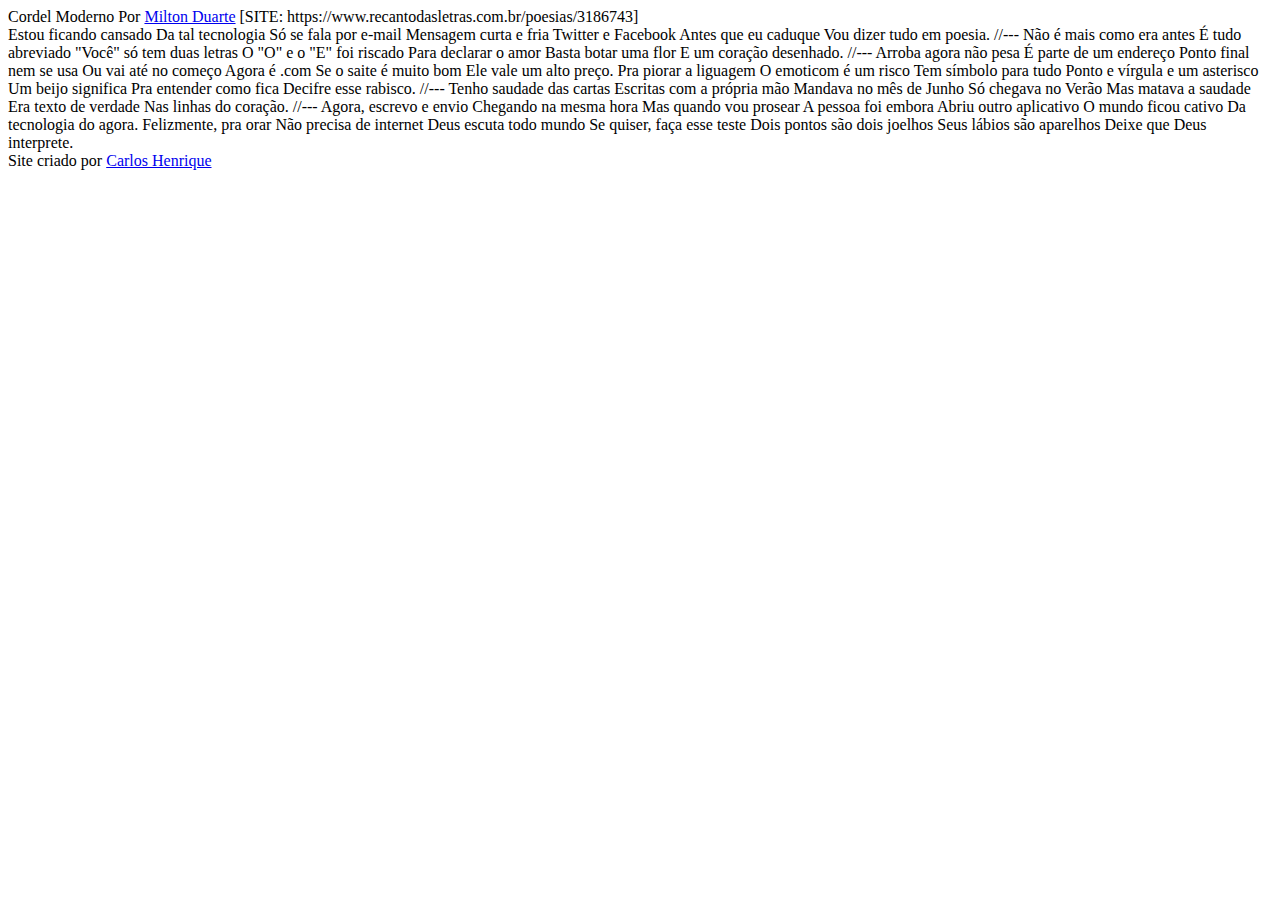
==== dd12/index.html @ 42e43dbc "atualização" ====
<!DOCTYPE html>
<html lang="pt-br">
<head>
    <meta charset="UTF-8">
    <meta name="viewport" content="width=device-width, initial-scale=1.0">
    <title>Cordel mordeno</title>
</head>
<body>
    <header>
        Cordel Moderno
        Por <a href="https://www.recantodasletras.com.br/poesias/3186743" target="_blank">Milton Duarte</a>
        [SITE: https://www.recantodasletras.com.br/poesias/3186743]
    </header>

        Estou ficando cansado
        Da tal tecnologia
        Só se fala por e-mail
        Mensagem curta e fria
        Twitter e Facebook
        Antes que eu caduque
        Vou dizer tudo em poesia.

        //---

        Não é mais como era antes
        É tudo abreviado
        "Você" só tem duas letras
        O "O" e o "E" foi riscado
        Para declarar o amor
        Basta botar uma flor
        E um coração desenhado.

        //---

        Arroba agora não pesa
        É parte de um endereço
        Ponto final nem se usa
        Ou vai até no começo
        Agora é .com
        Se o saite é muito bom
        Ele vale um alto preço.

        Pra piorar a liguagem
        O emoticom é um risco
        Tem símbolo para tudo
        Ponto e vírgula e um asterisco
        Um beijo significa
        Pra entender como fica
        Decifre esse rabisco.

        //---

        Tenho saudade das cartas
        Escritas com a própria mão
        Mandava no mês de Junho
        Só chegava no Verão
        Mas matava a saudade
        Era texto de verdade
        Nas linhas do coração.

        //---

        Agora, escrevo e envio
        Chegando na mesma hora
        Mas quando vou prosear
        A pessoa foi embora
        Abriu outro aplicativo
        O mundo ficou cativo
        Da tecnologia do agora.

        Felizmente, pra orar
        Não precisa de internet
        Deus escuta todo mundo
        Se quiser, faça esse teste
        Dois pontos são dois joelhos
        Seus lábios são aparelhos
        Deixe que Deus interprete.
    <footer>Site criado por <a href="https://github.com/Liberalino" target="_blank">Carlos Henrique</a> </footer>
</body>
</html>
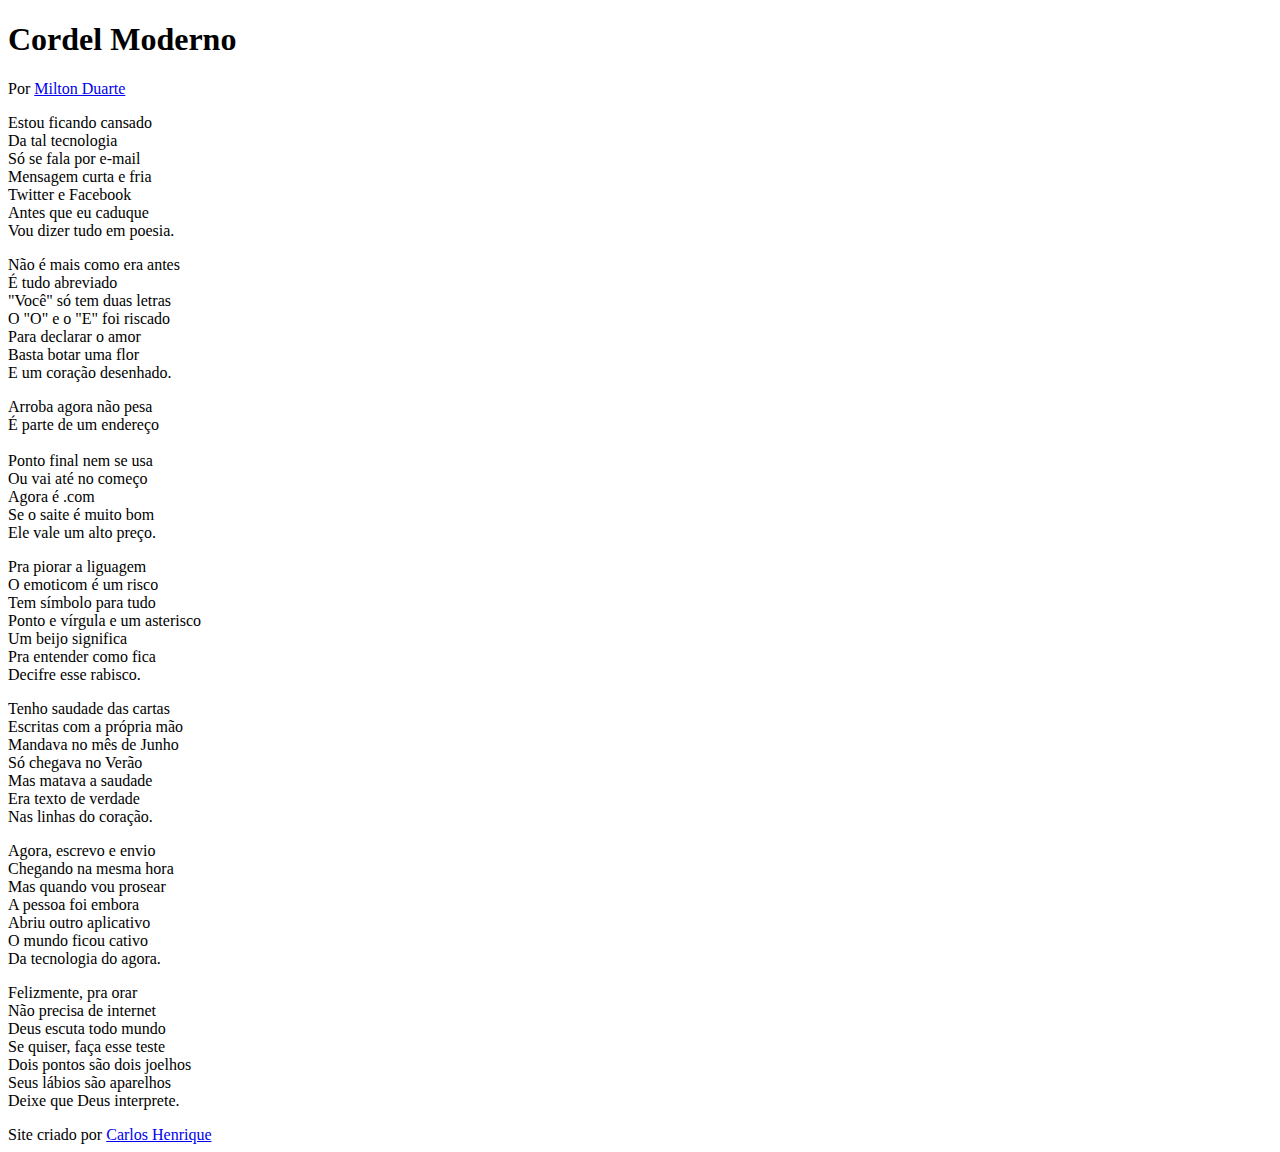
==== commit 6fa18ab3: "atualização" ====
--- a/dd12/index.html
+++ b/dd12/index.html
@@ -7,74 +7,89 @@
 </head>
 <body>
     <header>
-        Cordel Moderno
-        Por <a href="https://www.recantodasletras.com.br/poesias/3186743" target="_blank">Milton Duarte</a>
-        [SITE: https://www.recantodasletras.com.br/poesias/3186743]
+        <h1>Cordel Moderno</h1>
+        <p>Por <a href="https://www.recantodasletras.com.br/poesias/3186743" target="_blank">Milton Duarte</a></p>
+      
     </header>
 
-        Estou ficando cansado
-        Da tal tecnologia
-        Só se fala por e-mail
-        Mensagem curta e fria
-        Twitter e Facebook
-        Antes que eu caduque
-        Vou dizer tudo em poesia.
+        <section>
+           <p> Estou ficando cansado <br>
+            Da tal tecnologia <br>
+            Só se fala por e-mail <br>
+            Mensagem curta e fria <br>
+            Twitter e Facebook <br>
+            Antes que eu caduque <br>
+            Vou dizer tudo em poesia. <br>
+        </p>
+        </section>
 
-        //---
 
-        Não é mais como era antes
-        É tudo abreviado
-        "Você" só tem duas letras
-        O "O" e o "E" foi riscado
-        Para declarar o amor
-        Basta botar uma flor
-        E um coração desenhado.
 
-        //---
+        <section>
+          <p>  Não é mais como era antes <br>
+            É tudo abreviado<br>
+            "Você" só tem duas letras<br>
+            O "O" e o "E" foi riscado<br>
+            Para declarar o amor<br>
+            Basta botar uma flor<br>
+            E um coração desenhado.<br>
+        </p>
+        </section>
 
-        Arroba agora não pesa
-        É parte de um endereço
-        Ponto final nem se usa
-        Ou vai até no começo
-        Agora é .com
-        Se o saite é muito bom
-        Ele vale um alto preço.
+    
+<section>
+    
+           <p> Arroba agora não pesa<br>
+            É parte de um endereço<br><br>
+            Ponto final nem se usa<br>
+            Ou vai até no começo<br>
+            Agora é .com<br>
+            Se o saite é muito bom<br>
+            Ele vale um alto preço.<br>
+        </p>
+    
+          <p> Pra piorar a liguagem<br>
+            O emoticom é um risco<br>
+            Tem símbolo para tudo<br>
+            Ponto e vírgula e um asterisco<br>
+            Um beijo significa<br>
+            Pra entender como fica<br>
+            Decifre esse rabisco.<br>
+        </p>
+</section>
 
-        Pra piorar a liguagem
-        O emoticom é um risco
-        Tem símbolo para tudo
-        Ponto e vírgula e um asterisco
-        Um beijo significa
-        Pra entender como fica
-        Decifre esse rabisco.
 
-        //---
+        <section>
+          <p>  Tenho saudade das cartas<br>
+            Escritas com a própria mão<br>
+            Mandava no mês de Junho<br>
+            Só chegava no Verão<br>
+            Mas matava a saudade<br>
+            Era texto de verdade<br>
+            Nas linhas do coração.<br>
+        </p>
+        </section>
 
-        Tenho saudade das cartas
-        Escritas com a própria mão
-        Mandava no mês de Junho
-        Só chegava no Verão
-        Mas matava a saudade
-        Era texto de verdade
-        Nas linhas do coração.
+<section>
+    
+           <p> Agora, escrevo e envio<br>
+            Chegando na mesma hora<br>
+            Mas quando vou prosear<br>
+            A pessoa foi embora<br>
+            Abriu outro aplicativo<br>
+            O mundo ficou cativo<br>
+            Da tecnologia do agora.<br>
+    </p>
 
-        //---
-
-        Agora, escrevo e envio
-        Chegando na mesma hora
-        Mas quando vou prosear
-        A pessoa foi embora
-        Abriu outro aplicativo
-        O mundo ficou cativo
-        Da tecnologia do agora.
-
-        Felizmente, pra orar
-        Não precisa de internet
-        Deus escuta todo mundo
-        Se quiser, faça esse teste
-        Dois pontos são dois joelhos
-        Seus lábios são aparelhos
-        Deixe que Deus interprete.
+          <p>  Felizmente, pra orar<br>
+            Não precisa de internet<br>
+            Deus escuta todo mundo<br>
+            Se quiser, faça esse teste<br>
+            Dois pontos são dois joelhos<br>
+            Seus lábios são aparelhos<br>
+            Deixe que Deus interprete.<br>
+        </p>
+</section>
     <footer>Site criado por <a href="https://github.com/Liberalino" target="_blank">Carlos Henrique</a> </footer>
 </body>
 </html>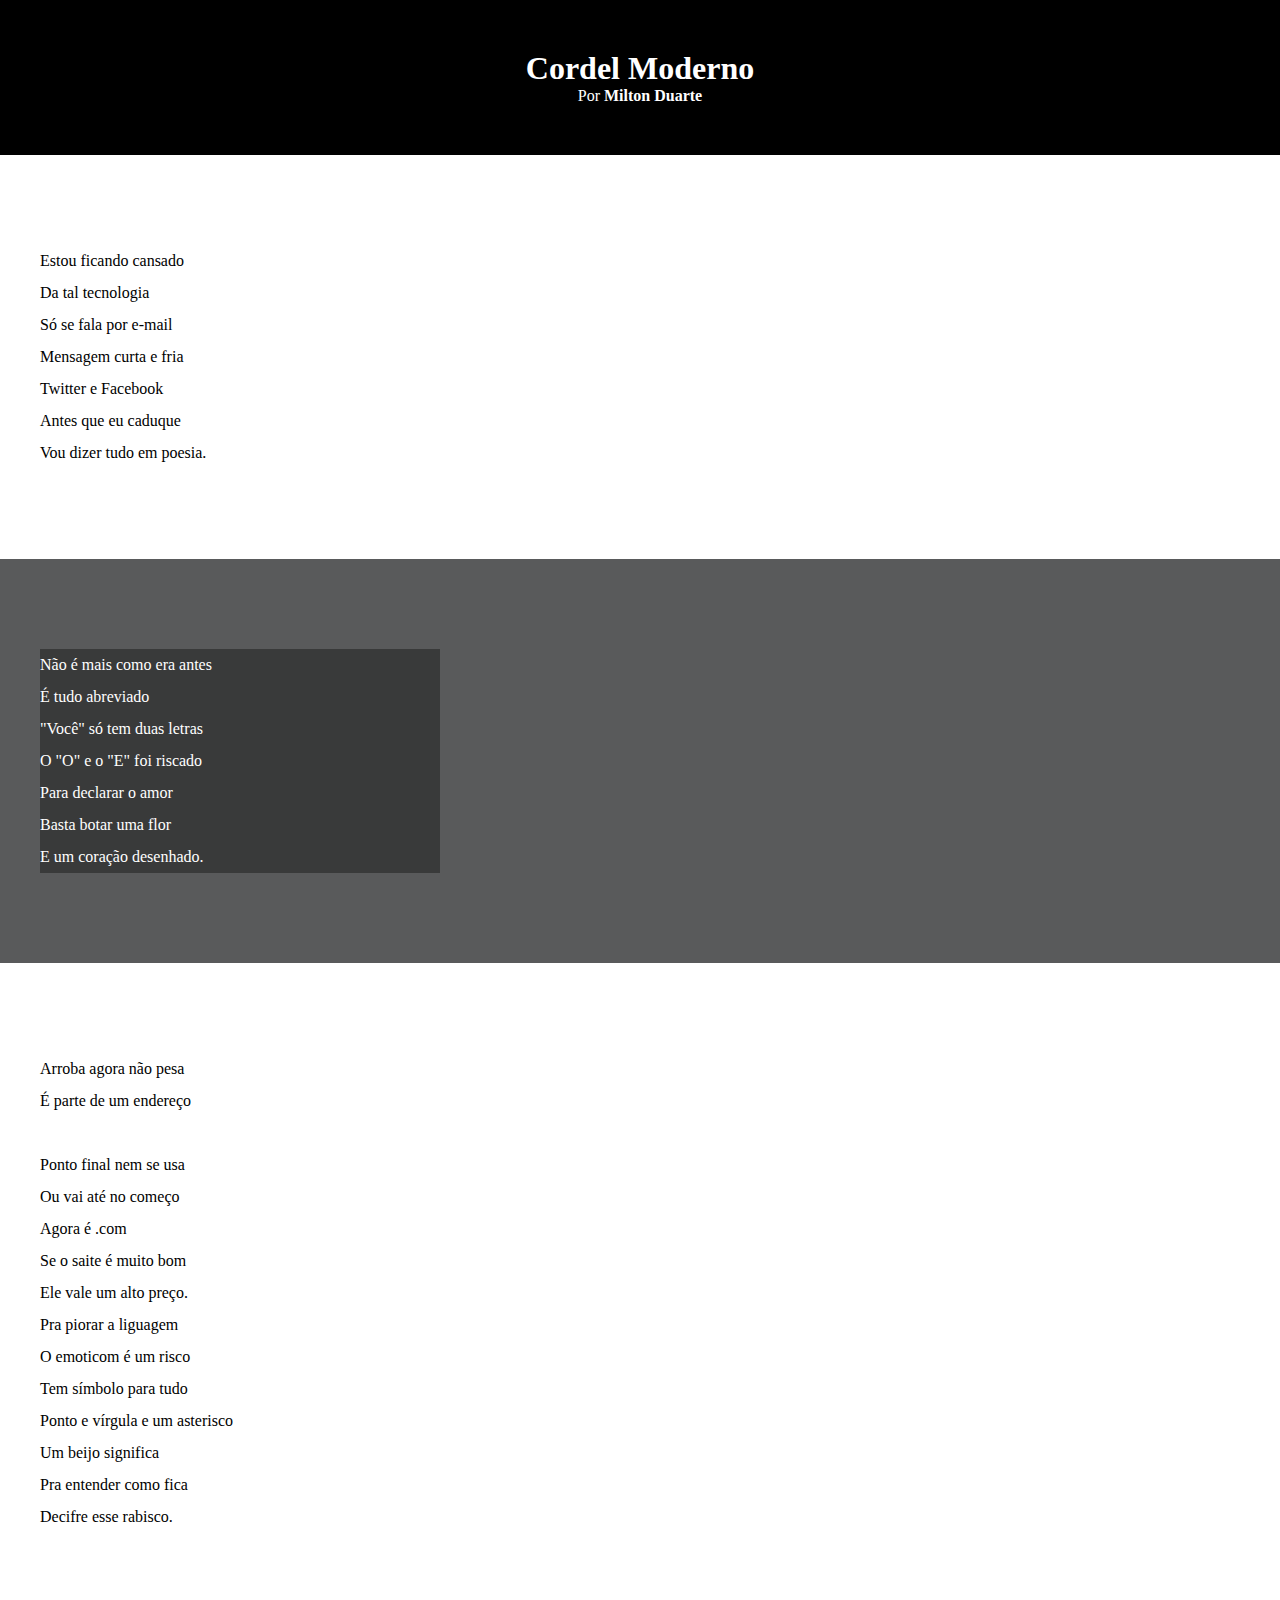
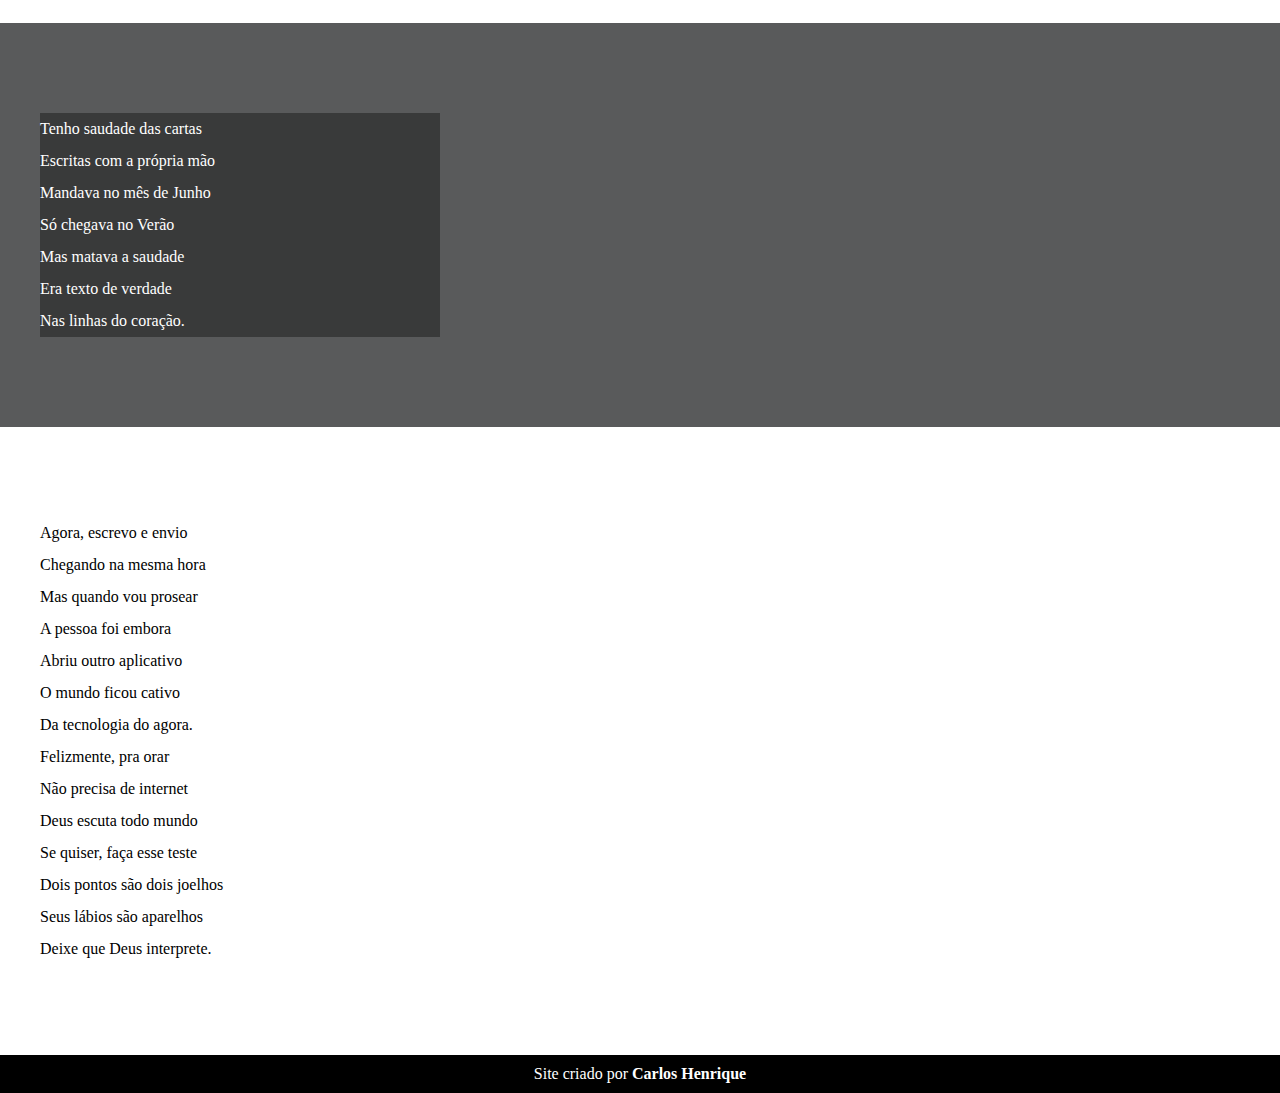
==== commit f4ede9a9: "atualizei estilos" ====
--- a/dd12/index.html
+++ b/dd12/index.html
@@ -4,15 +4,17 @@
     <meta charset="UTF-8">
     <meta name="viewport" content="width=device-width, initial-scale=1.0">
     <title>Cordel mordeno</title>
+    <link rel="stylesheet" href="style.css">
 </head>
 <body>
+  
     <header>
         <h1>Cordel Moderno</h1>
         <p>Por <a href="https://www.recantodasletras.com.br/poesias/3186743" target="_blank">Milton Duarte</a></p>
       
     </header>
 
-        <section>
+        <section class="normal">
            <p> Estou ficando cansado <br>
             Da tal tecnologia <br>
             Só se fala por e-mail <br>
@@ -25,7 +27,7 @@
 
 
 
-        <section>
+        <section class="imagem">
           <p>  Não é mais como era antes <br>
             É tudo abreviado<br>
             "Você" só tem duas letras<br>
@@ -37,8 +39,7 @@
         </section>
 
     
-<section>
-    
+       <section class="normal">
            <p> Arroba agora não pesa<br>
             É parte de um endereço<br><br>
             Ponto final nem se usa<br>
@@ -59,7 +60,7 @@
 </section>
 
 
-        <section>
+        <section class="imagem">
           <p>  Tenho saudade das cartas<br>
             Escritas com a própria mão<br>
             Mandava no mês de Junho<br>
@@ -70,7 +71,7 @@
         </p>
         </section>
 
-<section>
+<section class="normal">
     
            <p> Agora, escrevo e envio<br>
             Chegando na mesma hora<br>
--- a/dd12/style.css
+++ b/dd12/style.css
@@ -0,0 +1,56 @@
+@charset "UTF-8";
+*{
+    margin: 0px;
+    padding: 0PX;
+}
+htlm, body{
+    min-height: 100vh;
+    background-color: darkgray;
+}
+header {
+    background-color: black;
+    color: white;
+    text-align: center;
+}
+header >h1{
+    padding-top: 50px;
+    text-transform: small-caps;
+}
+header > p{
+    padding-bottom: 50px;
+}
+header a, footer a{
+    color: white;
+    text-decoration: none;
+    font-weight: bolder;
+
+}
+header  a:hover, footer a:hover{
+    text-decoration: underline;
+}
+section{
+    padding-top: 10vh;
+    padding-bottom: 10vh;
+    line-height: 2em;
+    padding-left: 40px;
+}
+section.normal{
+    background-color: white;
+    color: black;
+}
+section.imagem{
+    background-color: rgba(13, 16, 18, 0.512);
+    color: white;
+
+}
+section.imagem > p{
+    width: 400px;
+    background-color: rgba(0, 0, 0, 0.356);
+}
+
+footer{
+    background-color: black;
+    color: white;
+    text-align: center;
+    padding: 10px;
+}
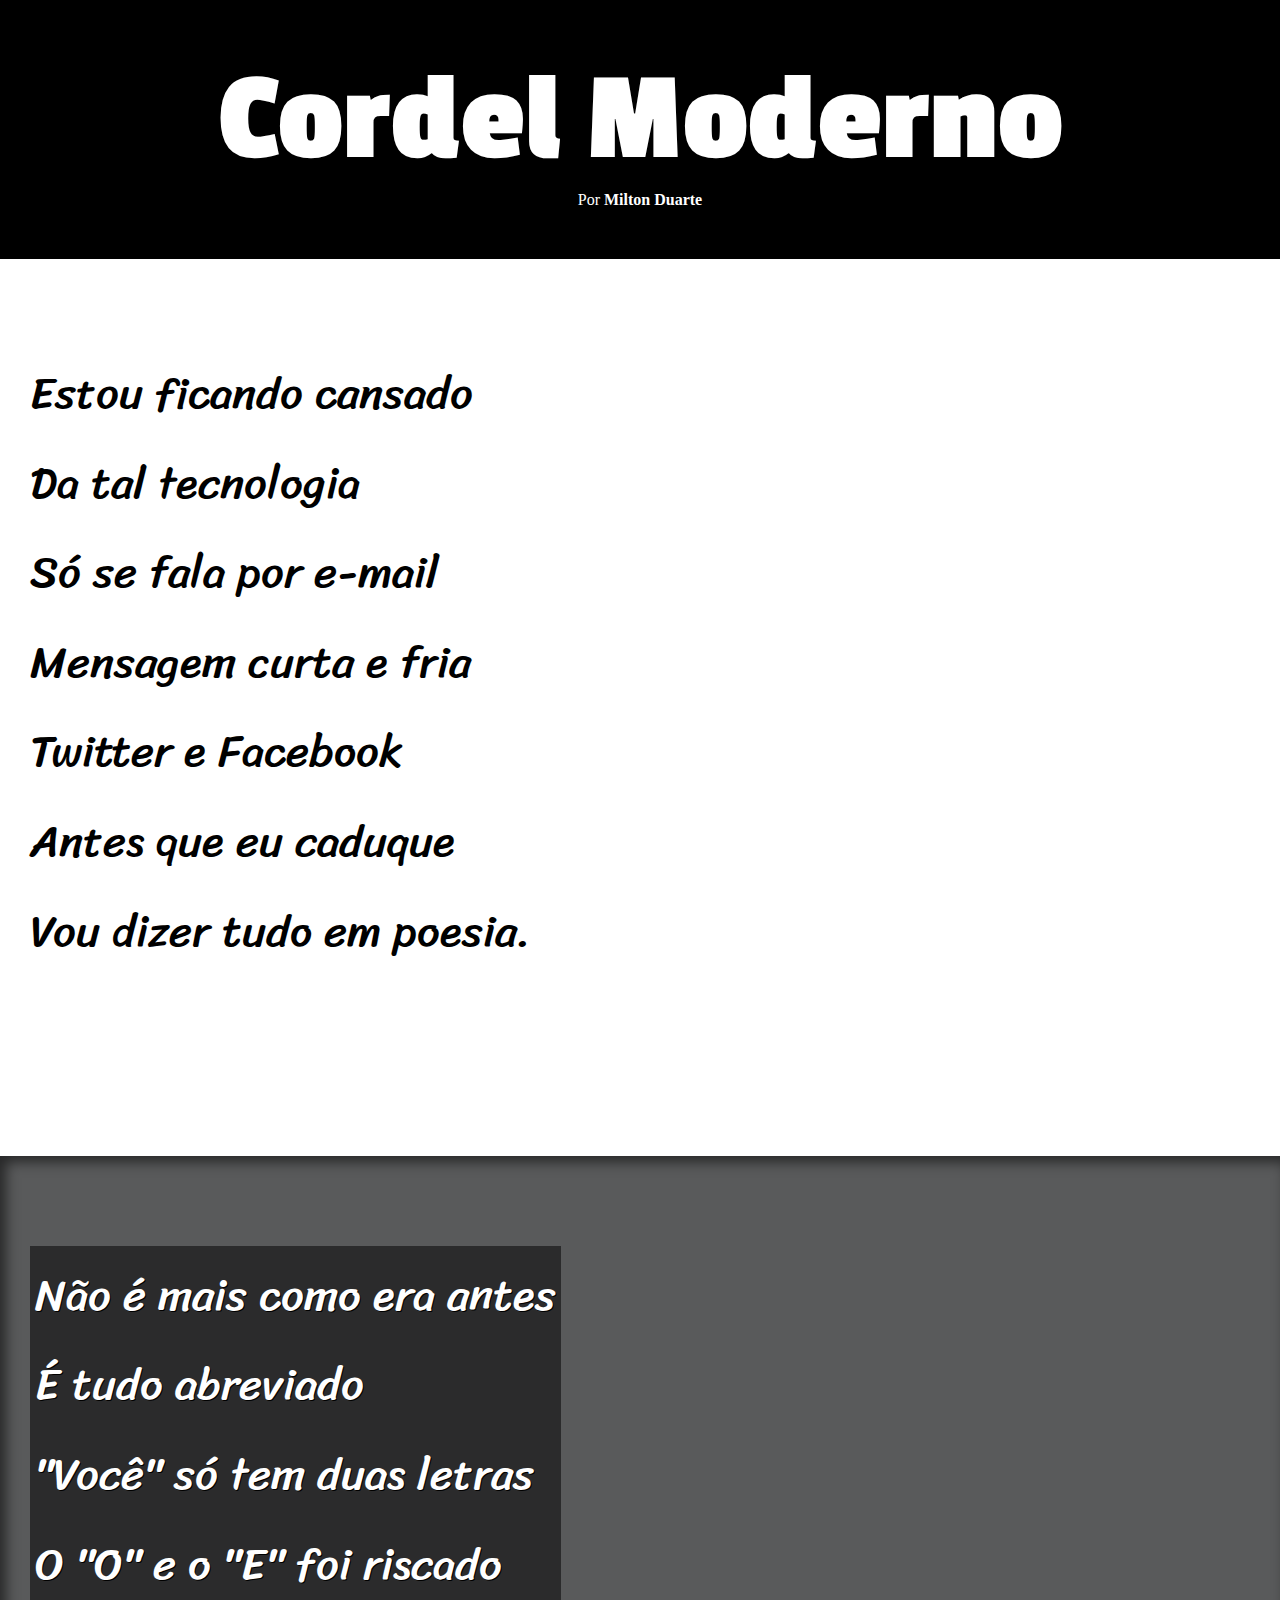
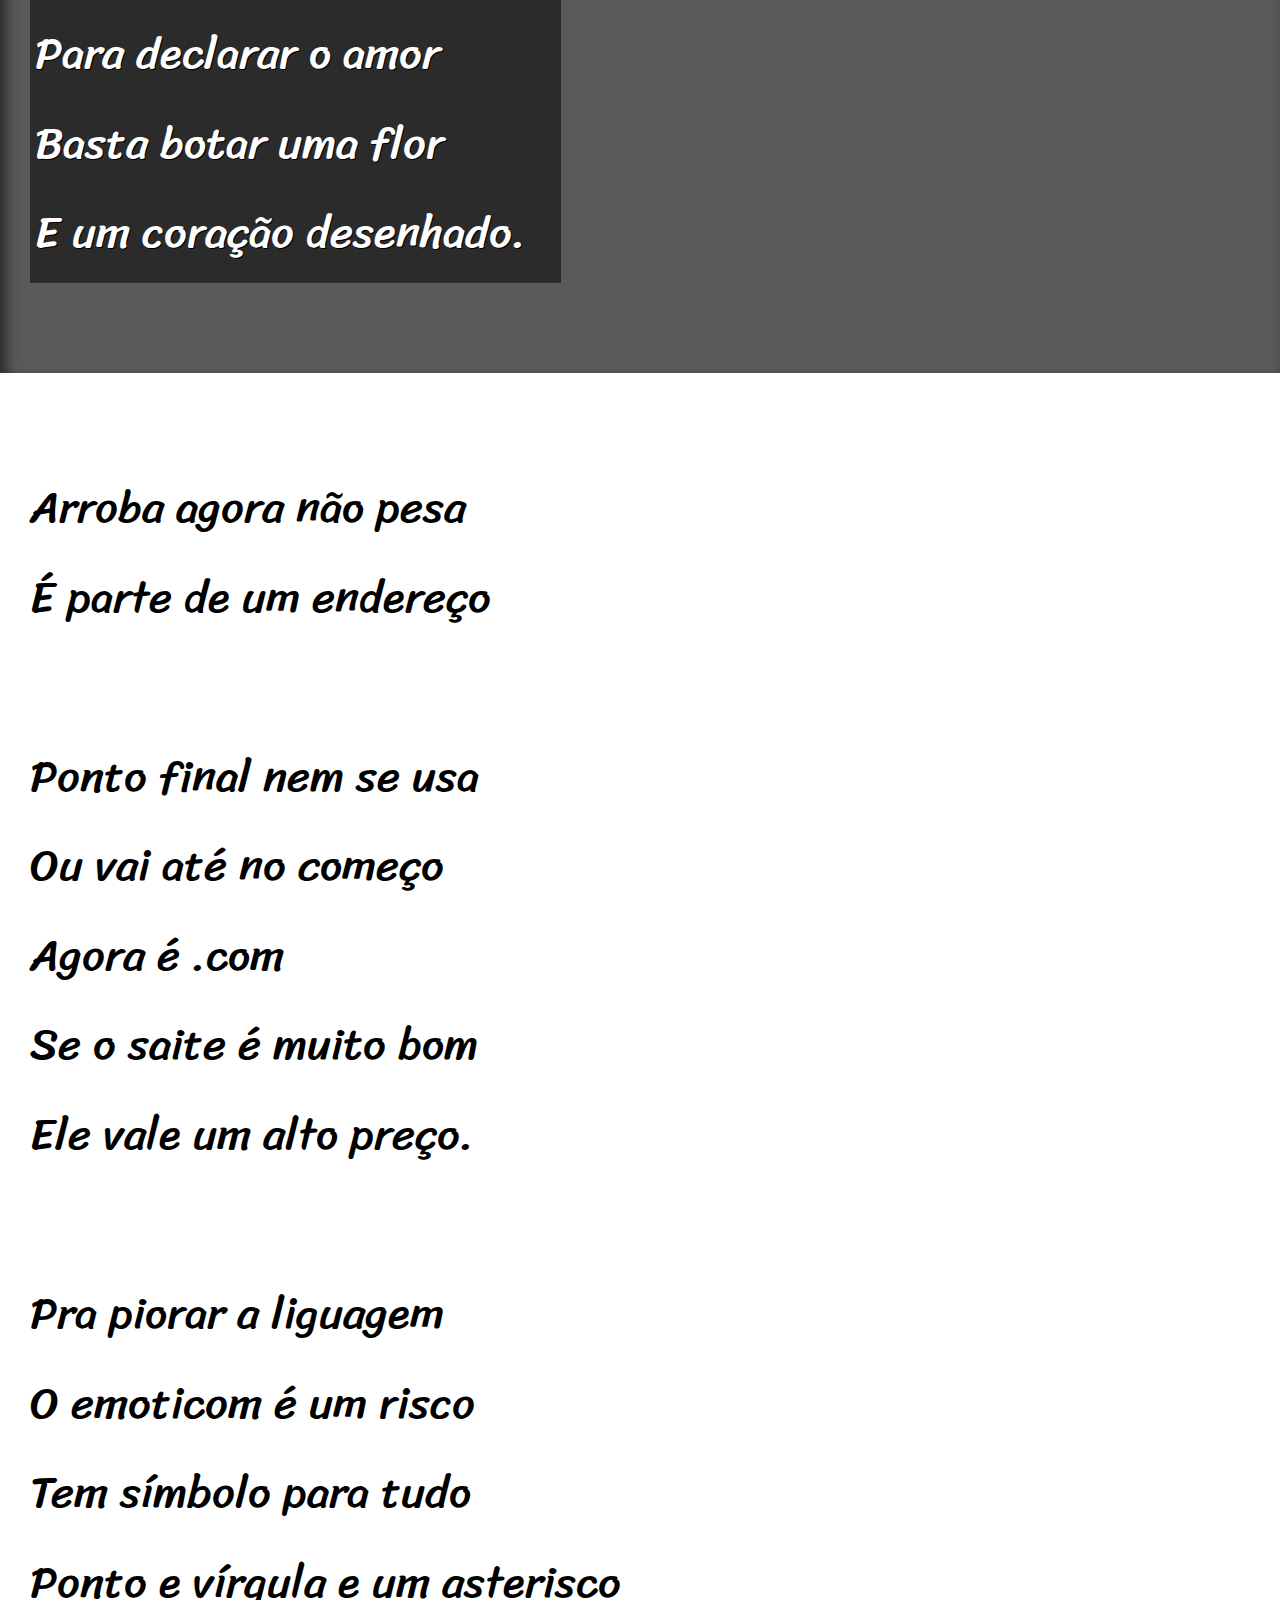
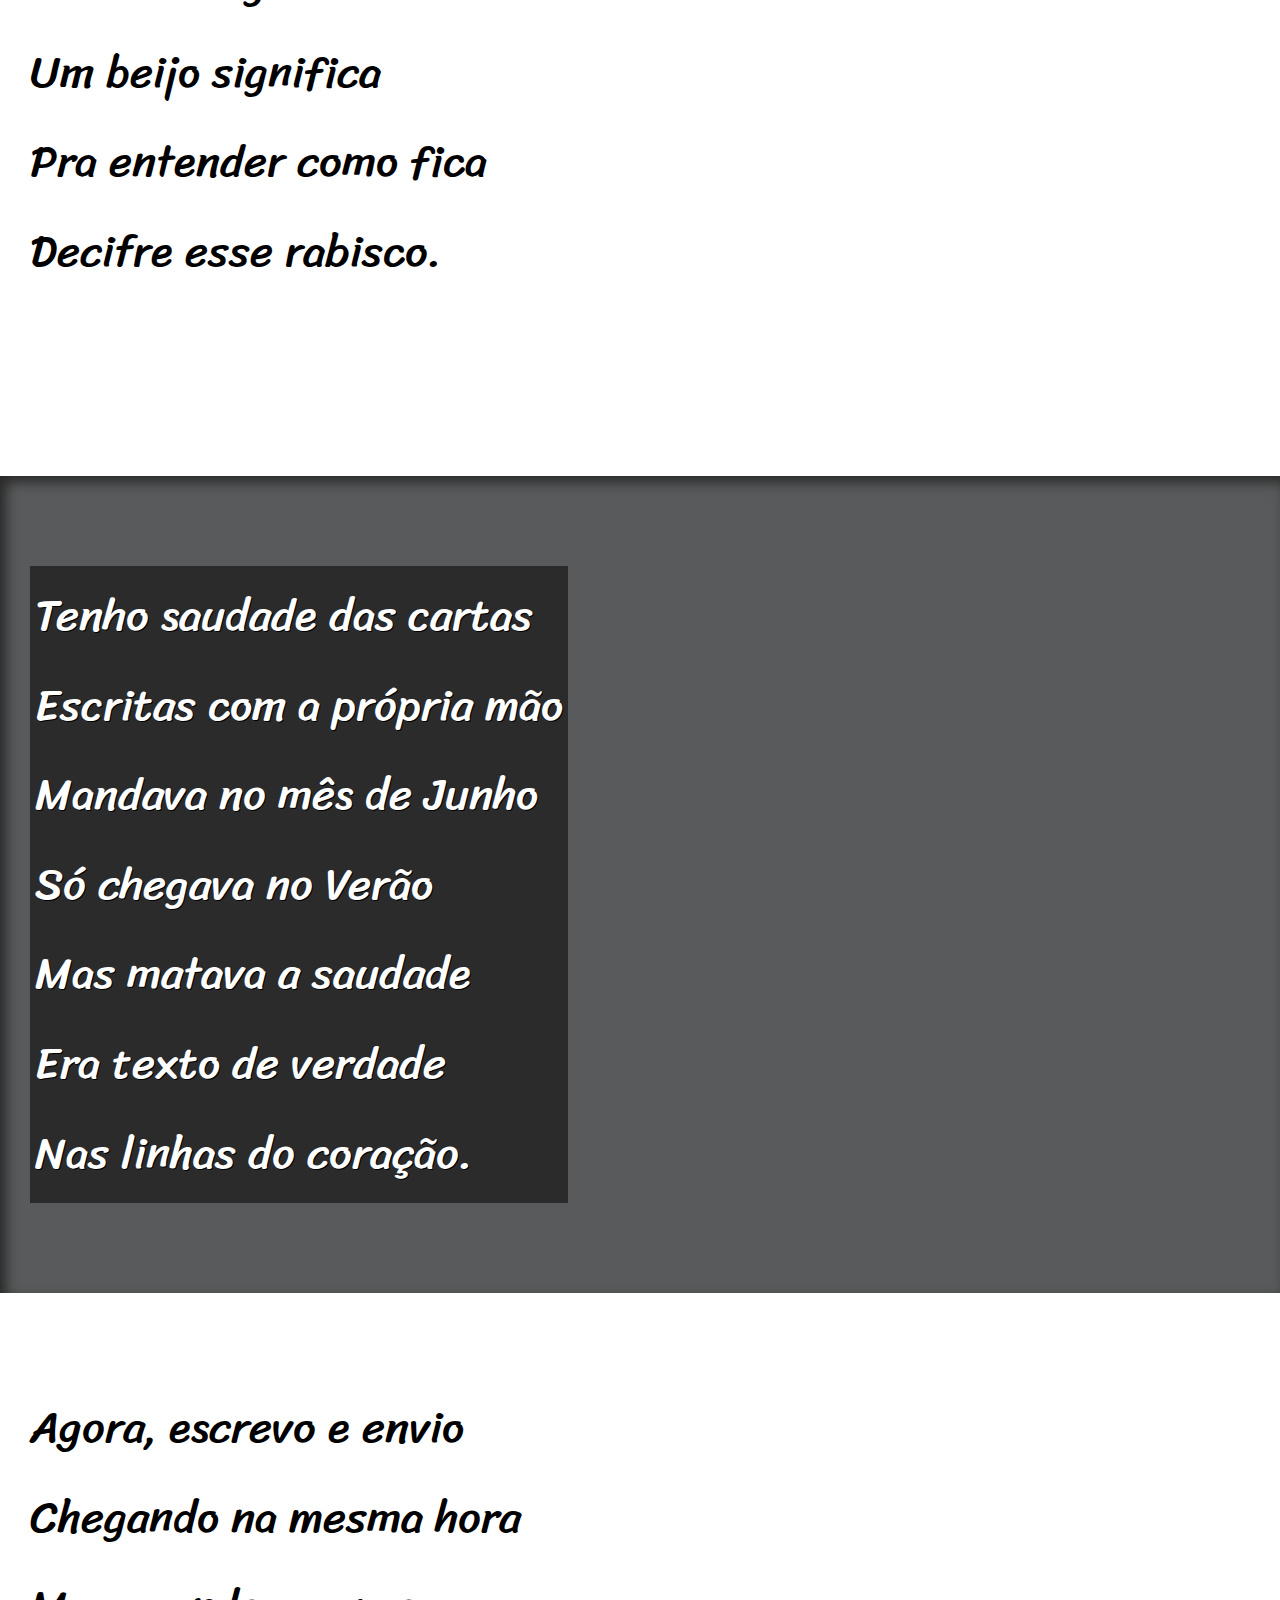
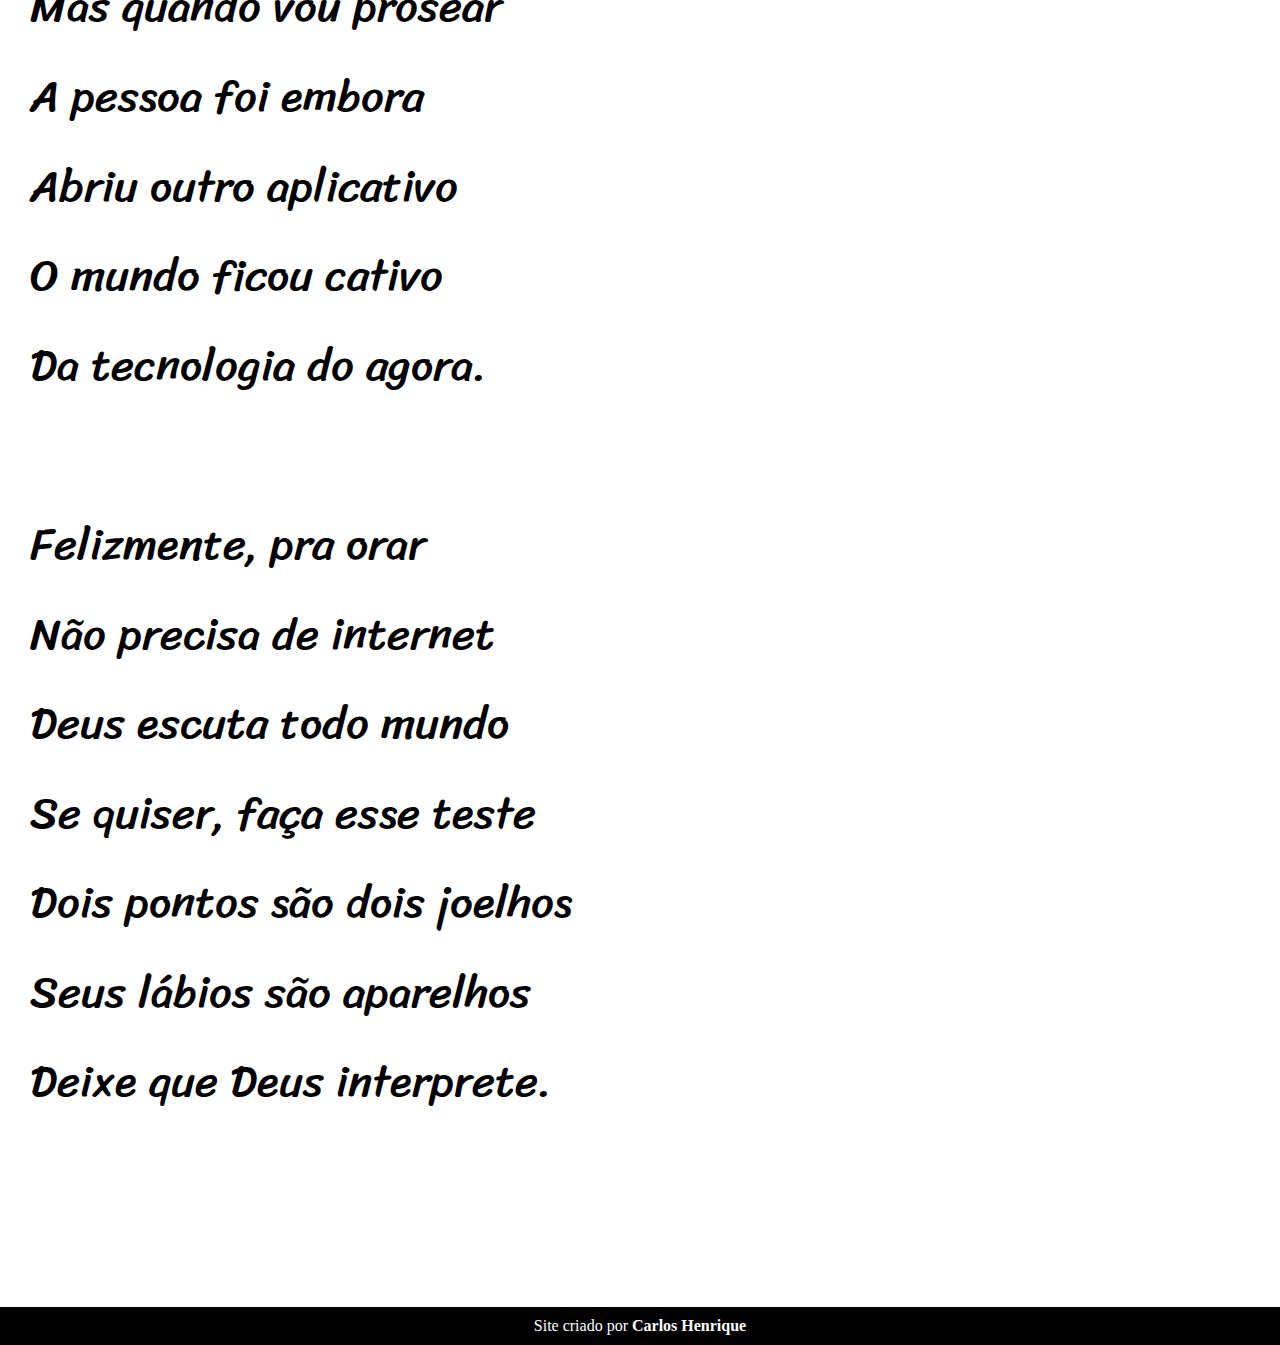
==== commit b59db3de: "projeto finalizado" ====
--- a/dd12/index.html
+++ b/dd12/index.html
@@ -27,7 +27,7 @@
 
 
 
-        <section class="imagem">
+        <section class="imagem" id="img01">
           <p>  Não é mais como era antes <br>
             É tudo abreviado<br>
             "Você" só tem duas letras<br>
@@ -60,7 +60,7 @@
 </section>
 
 
-        <section class="imagem">
+        <section class="imagem" id="img02">
           <p>  Tenho saudade das cartas<br>
             Escritas com a própria mão<br>
             Mandava no mês de Junho<br>
--- a/dd12/style.css
+++ b/dd12/style.css
@@ -1,11 +1,22 @@
 @charset "UTF-8";
+@import url('https://fonts.googleapis.com/css2?family=Passion+One:wght@400;700;900&family=Sriracha&display=swap');
+@import url('https://fonts.googleapis.com/css2?family=Sriracha&display=swap');
+
+:root{
+    --fonte1: font-family: Verdana, Geneva, Tahoma, sans-serif;
+    --fonte2:'Passion One', cursive;
+    --fonte3:'Sriracha', cursive;
+}
 *{
     margin: 0px;
     padding: 0PX;
+    font-size: 1em;
+
 }
 htlm, body{
     min-height: 100vh;
     background-color: darkgray;
+    font-family: var(--fonte1);
 }
 header {
     background-color: black;
@@ -15,6 +26,8 @@
 header >h1{
     padding-top: 50px;
     text-transform: small-caps;
+    font-family: var(--fonte2);
+    font-size: 10vw;
 }
 header > p{
     padding-bottom: 50px;
@@ -32,7 +45,12 @@
     padding-top: 10vh;
     padding-bottom: 10vh;
     line-height: 2em;
-    padding-left: 40px;
+    padding-left: 30px;
+    font-family: var(--fonte3);
+    font-size: 3.5vw;
+}
+section > p{
+    padding-bottom: 2em;
 }
 section.normal{
     background-color: white;
@@ -40,12 +58,25 @@
 }
 section.imagem{
     background-color: rgba(13, 16, 18, 0.512);
-    color: white;
+color: white;
+box-shadow: inset 6px 6px 13px rgba(0, 0, 0, 0.563);
+background-attachment: fixed;
 
 }
 section.imagem > p{
-    width: 400px;
-    background-color: rgba(0, 0, 0, 0.356);
+    display: inline-block;
+    padding: 5px;
+    background-color: rgba(0, 0, 0, 0.515);
+    text-shadow: 1px 1px 0px black;
+}
+section#img01{
+background-image: url(imagens/background001.jpg);
+background-position: right center;
+background-size: cover;
+}
+section#img02{
+background-image: url(imagens/background002.jpg);
+background-size: cover;
 }
 
 footer{
